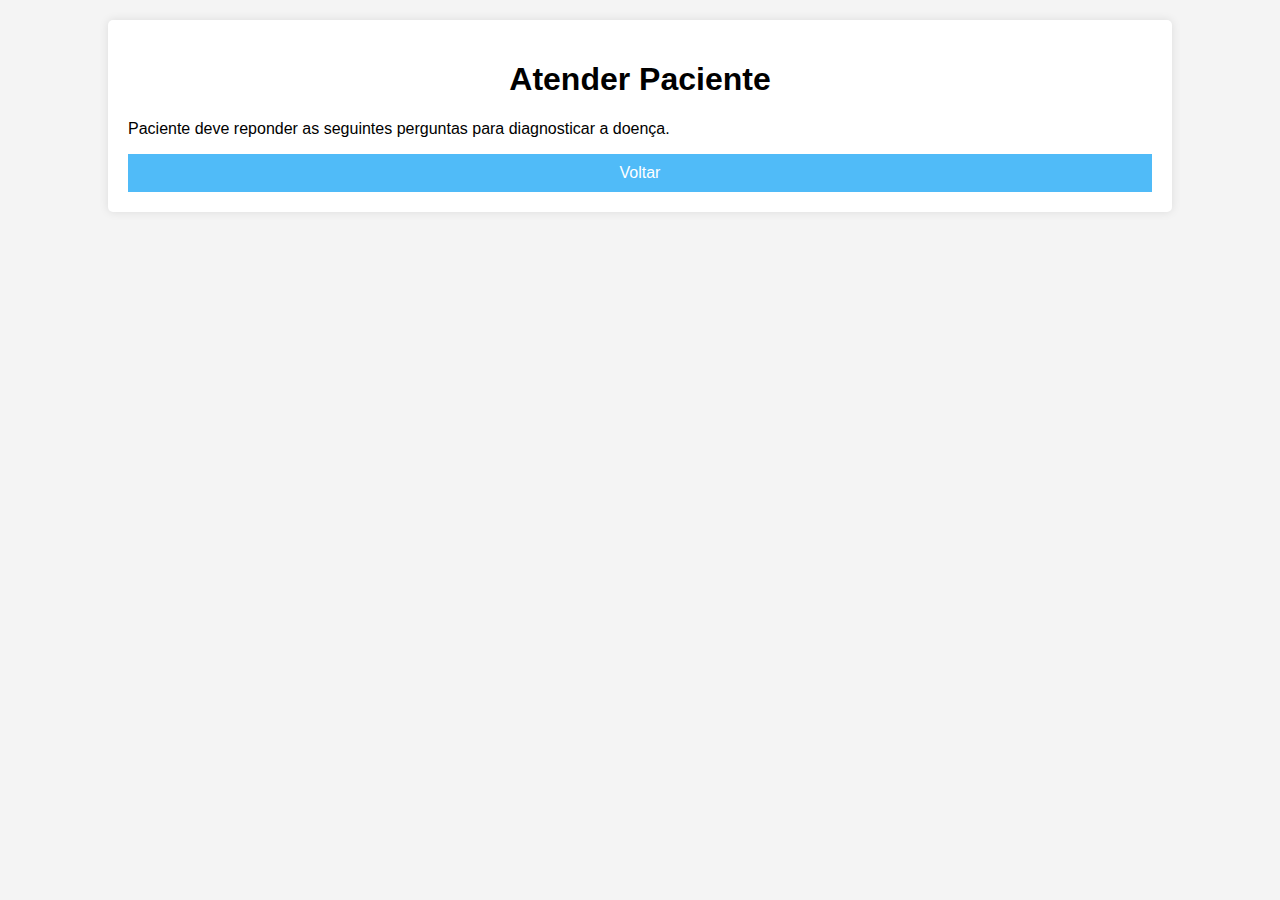
==== atenderPaciente.html @ 7ba70294 "Iniciando criação da tela de atender paciente + Dados da tabela são salvos e atualizados localmente," ====
<!DOCTYPE html>
<html lang="en">
<head>
    <meta charset="UTF-8">
    <meta name="viewport" content="width=device-width, initial-scale=1.0">
    <title>Atender Paciente</title>
    <link rel="stylesheet" href="style.css">
</head>
<body>
    <div class="container">
        <h1>Atender Paciente</h1>
        <p>Paciente deve reponder as seguintes perguntas para diagnosticar a doença.</p>

        <!-- Criar card dinâmico com os sintomas para o paciente responder -->

        <a href="index.html">
            <button>Voltar</button>
        </a>
    </div>
    
    <script src="script.js"></script>
</body>
</html>
---- style.css ----
body {
    font-family: Arial, sans-serif;
    background-color: #f4f4f4;
    margin: 0;
    padding: 0;
}

.container {
    width: 80%;
    margin: 20px auto;
    background: white;
    padding: 20px;
    box-shadow: 0px 0px 10px rgba(0, 0, 0, 0.1);
    border-radius: 5px;
}

h1, h2 {
    text-align: center;
}

table {
    width: 100%;
    border-collapse: collapse;
    margin-top: 10px;
}

th, td {
    border: 1px solid #ccc;
    padding: 10px;
    text-align: center;
}

select {
    width: 100%;
    padding: 5px;
    border: 1px solid #ccc;
    border-radius: 3px;
}

button {
    display: block;
    width: 100%;
    padding: 10px;
    margin-top: 10px;
    background-color: #50bbf8;
    color: white;
    border: none;
    cursor: pointer;
    font-size: 16px;
}

button:hover {
    background-color: #4c80c4;
}

form {
    display: flex;
    flex-direction: column;
    align-items: center;
    margin-top: 20px;
}

label, select {
    margin: 5px 0;
}

a{
    text-decoration: none;
}
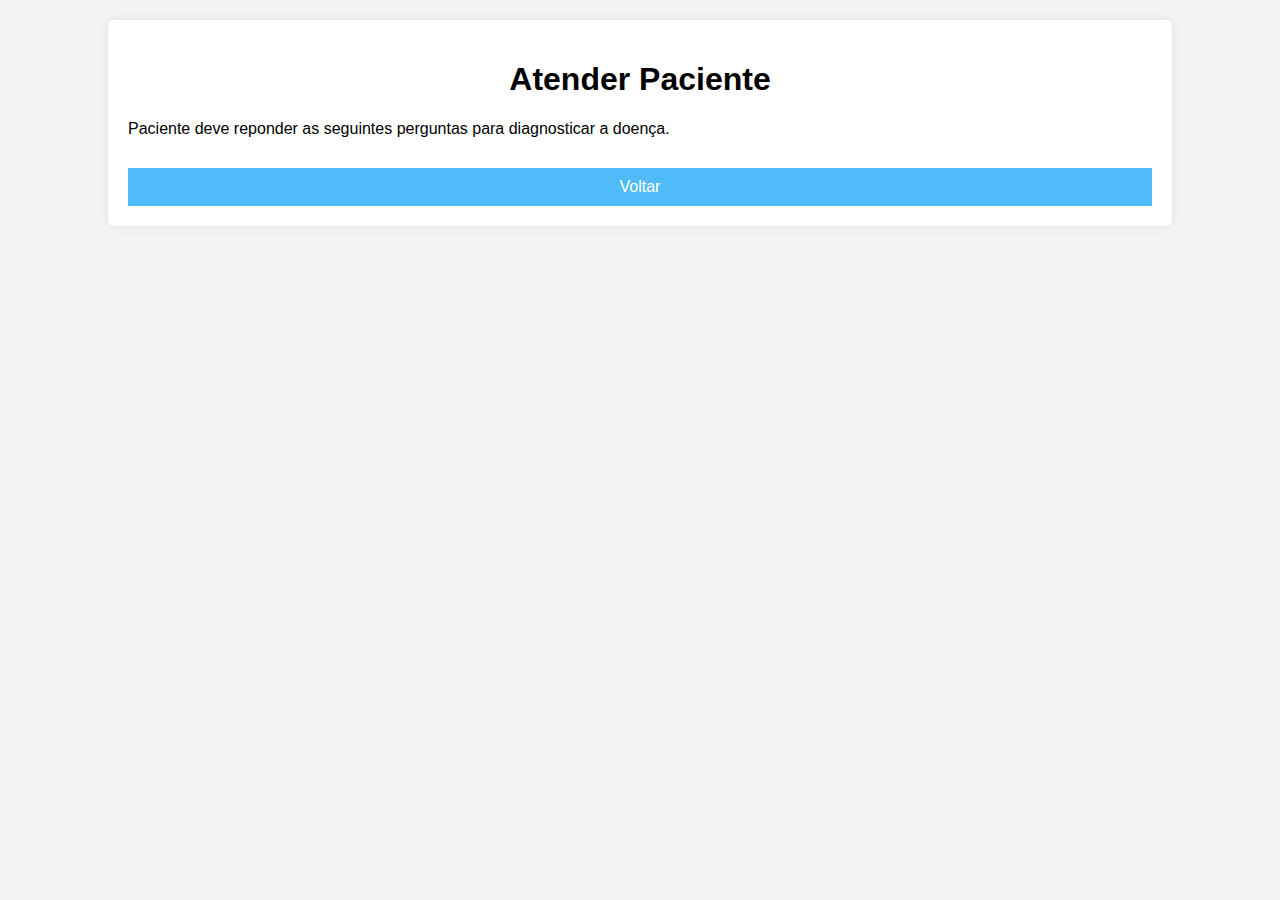
==== commit f7b70bd4: "Formulário com os sintomas para o cliente responder" ====
--- a/atenderPaciente.html
+++ b/atenderPaciente.html
@@ -11,7 +11,8 @@
         <h1>Atender Paciente</h1>
         <p>Paciente deve reponder as seguintes perguntas para diagnosticar a doença.</p>
 
-        <!-- Criar card dinâmico com os sintomas para o paciente responder -->
+        <!-- Formulário com os sintomas para o paciente responder -->
+        <form id="form-sintomas"></form>
 
         <a href="index.html">
             <button>Voltar</button>
--- a/style.css
+++ b/style.css
@@ -66,4 +66,32 @@
 
 a{
     text-decoration: none;
+}
+
+.card-sintoma {
+    width: 100%;
+    background: #ffffff;
+    border: 1px solid #ccc;
+    border-radius: 5px;
+    padding: 10px;
+    margin: 10px 0;
+    box-shadow: 0px 0px 5px rgba(0, 0, 0, 0.1);
+    display: flex;
+    flex-direction: column;
+    align-items: flex-start;
+}
+
+.card-sintoma label {
+    margin-bottom: 5px;
+}
+
+.card-sintoma input[type="radio"] {
+    margin-right: 5px;
+}
+
+.card-sintoma label {
+    display: flex;
+    align-items: center;
+    gap: 10px;
+    cursor: pointer;
 }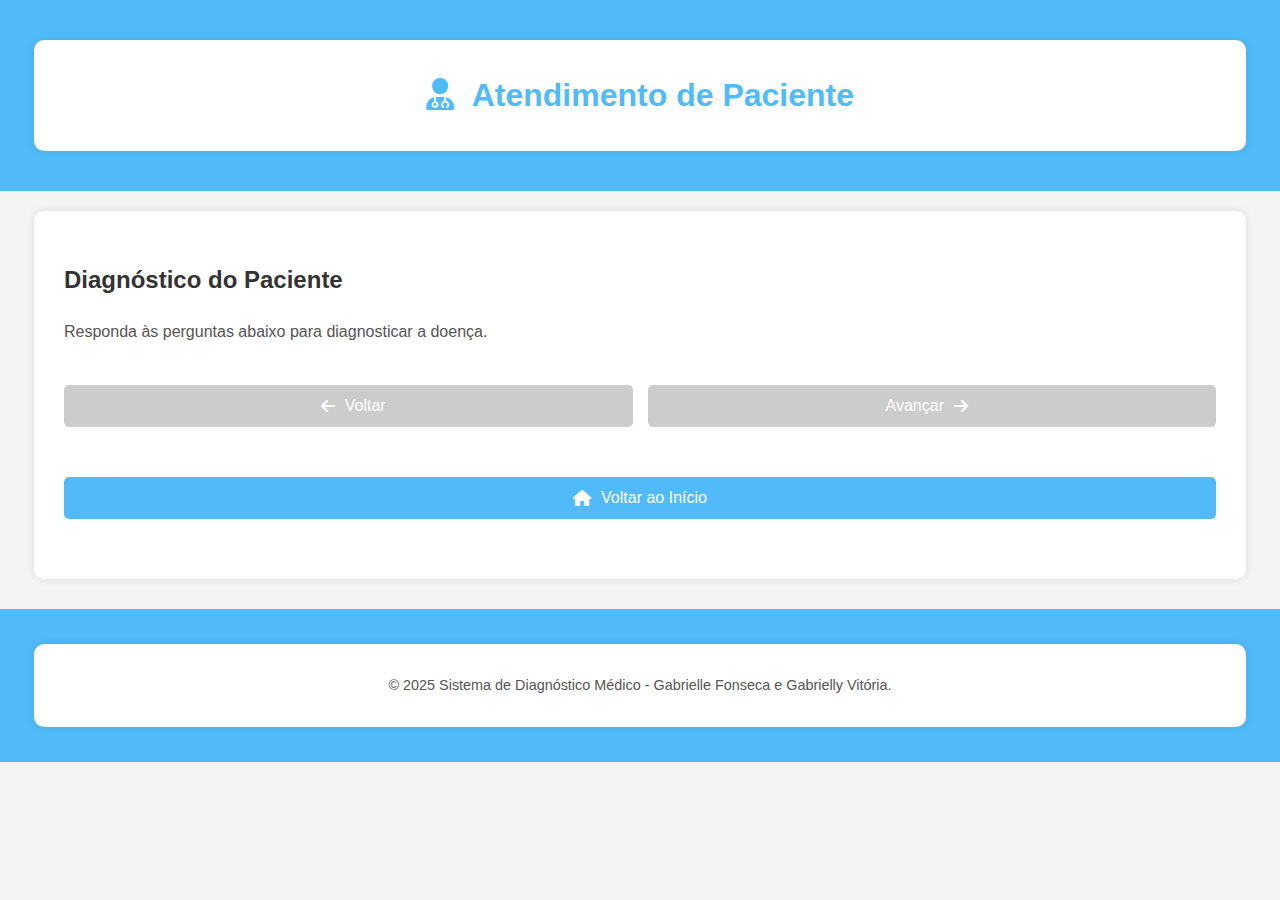
==== commit d1dfbd97: "Atualiza a estrutura e o estilo da página de atendimento ao paciente, incluindo cabeçalho, navegação" ====
--- a/atenderPaciente.html
+++ b/atenderPaciente.html
@@ -1,24 +1,74 @@
 <!DOCTYPE html>
-<html lang="en">
-<head>
-    <meta charset="UTF-8">
-    <meta name="viewport" content="width=device-width, initial-scale=1.0">
-    <title>Atender Paciente</title>
-    <link rel="stylesheet" href="style.css">
-</head>
-<body>
-    <div class="container">
-        <h1>Atender Paciente</h1>
-        <p>Paciente deve reponder as seguintes perguntas para diagnosticar a doença.</p>
+<html lang="pt-BR">
+  <head>
+    <meta charset="UTF-8" />
+    <meta name="viewport" content="width=device-width, initial-scale=1.0" />
+    <title>Atendimento de Paciente</title>
+    <link rel="stylesheet" href="atendimento.style.css" />
+    <link
+      rel="stylesheet"
+      href="https://cdnjs.cloudflare.com/ajax/libs/font-awesome/6.0.0/css/all.min.css"
+    />
+  </head>
+  <body>
+    <!-- Cabeçalho -->
+    <header>
+      <div class="container">
+        <h1><i class="fas fa-user-md"></i> Atendimento de Paciente</h1>
+      </div>
+    </header>
 
-        <!-- Formulário com os sintomas para o paciente responder -->
-        <form id="form-sintomas"></form>
+    <!-- Conteúdo Principal -->
+    <main class="container">
+      <section>
+        <h2>Diagnóstico do Paciente</h2>
+        <p>Responda às perguntas abaixo para diagnosticar a doença.</p>
 
+        <!-- Contêiner das perguntas -->
+        <div id="perguntas-container">
+          <!-- As perguntas serão inseridas aqui via JavaScript -->
+        </div>
+
+        <!-- Botões de navegação -->
+        <div class="navegacao">
+          <button id="btn-voltar" disabled>
+            <i class="fas fa-arrow-left"></i> Voltar
+          </button>
+          <button id="btn-avancar" disabled>
+            Avançar <i class="fas fa-arrow-right"></i>
+          </button>
+        </div>
+      </section>
+
+      <!-- Botão Voltar para a página inicial -->
+      <section>
         <a href="index.html">
-            <button>Voltar</button>
+          <button><i class="fas fa-home"></i> Voltar ao Início</button>
         </a>
+      </section>
+    </main>
+
+    <!-- Modal para exibir o diagnóstico -->
+    <div id="modal-diagnostico" class="modal">
+      <div class="modal-conteudo">
+        <h3>Diagnóstico</h3>
+        <p id="diagnostico-texto">
+          Aqui será exibido o diagnóstico do paciente.
+        </p>
+        <button id="btn-fechar-modal">Fechar</button>
+      </div>
     </div>
-    
+
+    <!-- Rodapé -->
+    <footer>
+      <div class="container">
+        <p>
+          &copy; 2025 Sistema de Diagnóstico Médico - Gabrielle Fonseca e
+          Gabrielly Vitória.
+        </p>
+      </div>
+    </footer>
+
     <script src="script.js"></script>
-</body>
-</html>+  </body>
+</html>
--- a/atendimento.style.css
+++ b/atendimento.style.css
@@ -0,0 +1,194 @@
+/* Estilos Gerais */
+body {
+  font-family: Arial, sans-serif;
+  background-color: #f4f4f4;
+  margin: 0;
+  padding: 0;
+  line-height: 1.6;
+}
+
+header {
+  background-color: #50bbf8;
+  color: white;
+  padding: 20px 0;
+  text-align: center;
+  margin-bottom: 20px;
+}
+
+header h1 {
+  margin: 0;
+  font-size: 2rem;
+  color: #50bbf8;
+}
+
+header i {
+  margin-right: 10px;
+}
+
+/* Conteiner geral */
+.container {
+  width: 90%;
+  max-width: 1200px;
+  margin: 20px auto;
+  background: white;
+  padding: 30px;
+  box-shadow: 0px 0px 10px rgba(0, 0, 0, 0.1);
+  border-radius: 10px;
+}
+
+/* Espaçamento entre seções */
+section {
+  margin-bottom: 30px;
+}
+
+h2 {
+  color: #333;
+  margin-bottom: 20px;
+}
+
+p {
+  color: #555;
+  margin-bottom: 20px;
+}
+
+/* Contêiner de Perguntas */
+#perguntas-container {
+  margin-top: 20px;
+}
+
+.card-sintoma {
+  background: #ffffff;
+  border: 1px solid #ddd;
+  border-radius: 10px;
+  padding: 15px;
+  margin: 10px 0;
+  box-shadow: 0px 0px 5px rgba(0, 0, 0, 0.1);
+}
+
+.card-sintoma label {
+  display: flex;
+  align-items: center;
+  gap: 10px;
+  cursor: pointer;
+  color: #333;
+}
+
+.card-sintoma input[type="radio"] {
+  margin-right: 5px;
+}
+
+/* Botões de Navegação */
+.navegacao {
+  display: flex;
+  justify-content: space-between;
+  margin-top: 20px;
+  gap: 15px; /* Adiciona o espaçamento entre os botões */
+}
+
+.navegacao button {
+  display: inline-flex;
+  align-items: center;
+  justify-content: center;
+  padding: 12px 20px;
+  background-color: #50bbf8;
+  color: white;
+  border: none;
+  border-radius: 5px;
+  cursor: pointer;
+  font-size: 16px;
+  transition: background-color 0.3s ease;
+}
+
+.navegacao button:hover {
+  background-color: #4c80c4;
+}
+
+.navegacao button:disabled {
+  background-color: #ccc;
+  cursor: not-allowed;
+}
+
+.navegacao button i {
+  margin-right: 10px;
+  margin-left: 10px;
+}
+
+/* Botões */
+button {
+  display: inline-flex;
+  align-items: center;
+  justify-content: center;
+  width: 100%;
+  padding: 12px; /* Aumentado */
+  margin-top: 20px; /* Aumentado */
+  background-color: #50bbf8;
+  color: white;
+  border: none;
+  border-radius: 5px;
+  cursor: pointer;
+  font-size: 16px;
+  transition: background-color 0.3s ease;
+}
+
+button:hover {
+  background-color: #4c80c4;
+}
+
+button i {
+  margin-right: 10px;
+}
+
+/* Rodapé */
+footer {
+  background-color: #50bbf8;
+  color: white;
+  text-align: center;
+  padding: 15px 0;
+  margin-top: 30px;
+}
+
+footer p {
+  margin: 0;
+  font-size: 0.9rem;
+}
+
+/* Estilos do Modal */
+.modal {
+  display: none; /* Inicialmente o modal estará invisível */
+  position: fixed;
+  top: 50%;
+  left: 50%;
+  transform: translate(-50%, -50%);
+  background-color: rgba(0, 0, 0, 0.5); /* Fundo semitransparente */
+  width: 80%;
+  max-width: 500px;
+  padding: 20px;
+  border-radius: 10px;
+  z-index: 1000; /* Garante que o modal fique acima do conteúdo */
+}
+
+.modal-conteudo {
+  background-color: #fff;
+  border-radius: 10px;
+  padding: 20px;
+  box-shadow: 0 0 10px rgba(0, 0, 0, 0.1);
+  text-align: center;
+}
+
+.modal h3 {
+  margin-bottom: 20px;
+}
+
+#btn-fechar-modal {
+  padding: 10px 20px;
+  background-color: #50bbf8;
+  color: white;
+  border: none;
+  border-radius: 5px;
+  cursor: pointer;
+  transition: background-color 0.3s ease;
+}
+
+#btn-fechar-modal:hover {
+  background-color: #4c80c4;
+}
